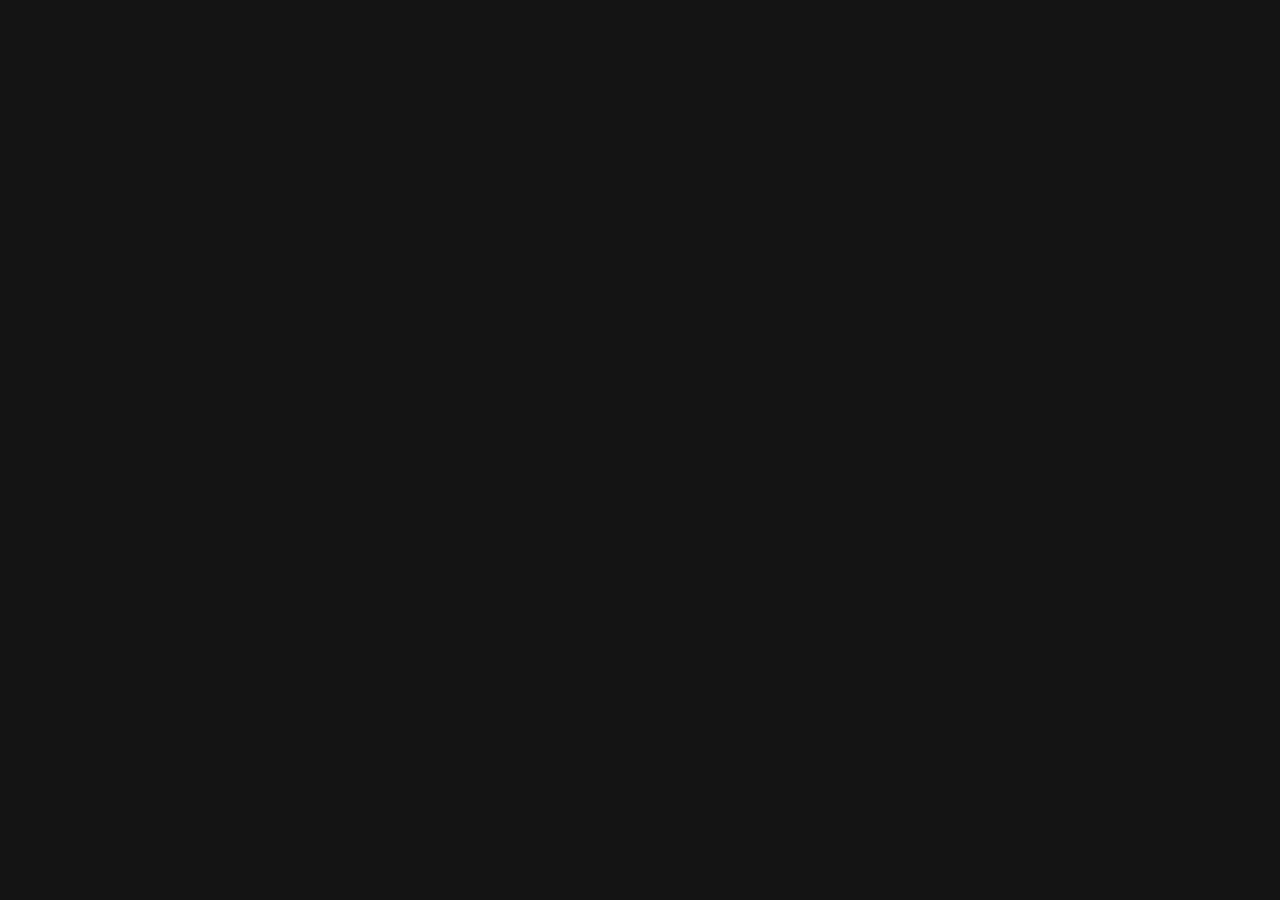
==== index.html @ ec537373 "Push do projeto" ====
<!DOCTYPE html>
<html lang="pt-br">
<head>
    <meta charset="UTF-8">
    <meta http-equiv="X-UA-Compatible" content="IE=edge">
    <meta name="viewport" content="width=device-width, initial-scale=1.0">
    <link rel="stylesheet" href="css/style.css">
    <title>Netflix</title>
</head>
<body>
    
</body>
</html>
---- css/style.css ----
* {
    margin: 0;
    padding: 0;
    box-sizing: border-box;
    color: white;
    text-decoration: none;
    list-style: none;
    font-family: Netflix Sans,Helvetica Neue,Segoe UI,Roboto,Ubuntu,sans-serif;
}

body {
    background-color: #141414;
}

.color-transparent {
    width: 100%;
    height: 68px;
    background-image: linear-gradient(180deg,rgba(0,0,0,.7) 10%,transparent);
}

.profiles-container {
    bottom: 0;
    left: 0;
    position: fixed;
    right: 0;
    text-align: center;
    top: 0;
    z-index: 0;
}

h1 {
    color: #fff;
    font-size: 3.5vw;
    font-weight: unset;
    width: 100%;
}

.profiles-container-list {
    align-items: center;
    bottom: 0;
    display: flex;
    flex-direction: column;
    justify-content: center;
    left: 0;
    position: absolute;
    right: 0;
    top: 0;
    z-index: 100;
}

.profiles-list {
    display: flex;
    flex-direction: column;
    align-items: center;
}

.profile-choose {
    margin: 2em 0;
    display: flex;
    gap: 30px;
}

.profile-button {
    background-color: transparent;
    border: 1px solid grey;
    color: grey;
    cursor: pointer;
    display: flex;
    font-size: 1.2vw;
    letter-spacing: .8px;
    margin: 1em 0 1em;
    padding: 0.5em 1.5em;
}

.border {
    width: 100%;
    height: 100%;
    border: 3px solid #ffffff00;
    position: absolute;
    top: 0;
}

.border:hover {
    border-radius: 4px;
    border: 3px solid #fff;
}

.profile-avatar {
    position: relative;
    border-radius: 4px;
    width: 144px;
    height: 144px;
}

/* .profile-avatar img:hover {
    box-sizing: border-box;
    border: 3px solid #fff;
} */

.profile-avatar img {
    border-radius: 4px;
    /* box-sizing: border-box;
    border: 3px solid #ffffff00; */
}

.profile-link:hover .profile-add {
    background-color: #fff;
}

.profile-name {
    color: grey;
    display: block;
    font-size: 1.3vw;
    line-height: 1.2em;
    margin: 0.6em 0;
    min-height: 1.8em;
    overflow: hidden;
    text-align: center;
    text-overflow: ellipsis;
}

/* .profile-name:hover {
    color: #fff;
} */

.profile-button:hover {
    color: #fff;
    border: 1px solid #fff;
}

.profile-link:hover .border,
.profile-link:hover .profile-name {
  border-color: #fff;
  color: #fff;
}
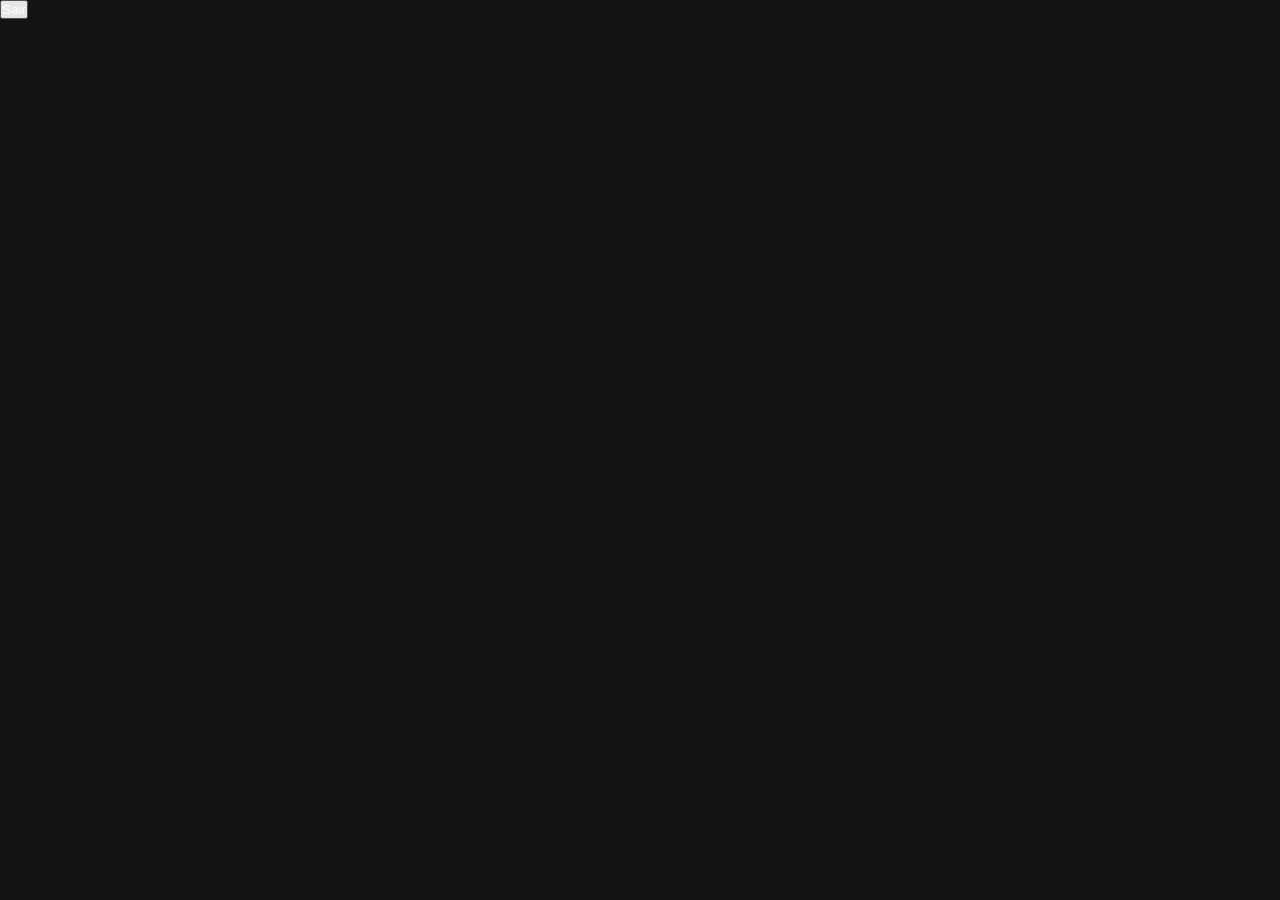
==== commit 01b1c9e4: "Atualização 03/05" ====
--- a/index.html
+++ b/index.html
@@ -1,13 +1,20 @@
 <!DOCTYPE html>
 <html lang="pt-br">
+
 <head>
     <meta charset="UTF-8">
     <meta http-equiv="X-UA-Compatible" content="IE=edge">
     <meta name="viewport" content="width=device-width, initial-scale=1.0">
+    <link rel="shortcut icon" href="nficon2016.ico" type="image/x-icon">
     <link rel="stylesheet" href="css/style.css">
-    <title>Netflix</title>
+    <title>Início - Netflix</title>
 </head>
+
 <body>
-    
+    <main>
+        <button id="logout">Sair</button>
+    </main>
+    <script src="js/script.js"></script>
 </body>
+
 </html>--- a/css/style.css
+++ b/css/style.css
@@ -1,95 +1,362 @@
 * {
-    margin: 0;
-    padding: 0;
-    box-sizing: border-box;
-    color: white;
-    text-decoration: none;
-    list-style: none;
-    font-family: Netflix Sans,Helvetica Neue,Segoe UI,Roboto,Ubuntu,sans-serif;
-}
+  margin: 0;
+  padding: 0;
+  box-sizing: border-box;
+  color: white;
+  text-decoration: none;
+  list-style: none;
+  font-family: Netflix Sans, Helvetica Neue, Segoe UI, Roboto, Ubuntu,
+    sans-serif;
+}
+
+/* Página login */
+
+.main-page-login {
+  background: url("/img/backgroud-netflix.png") no-repeat;
+  width: 100%;
+  height: 1080px;
+  position: absolute;
+}
+
+.overlay {
+  position: absolute;
+  top: 0;
+  left: 0;
+  width: 100%;
+  height: 1080px;
+  background-color: rgba(0, 0, 0, 0.5);
+  z-index: 1;
+}
+
+.logo-netflix {
+  background: linear-gradient(180deg, rgba(0, 0, 0, 0.5) 0, transparent);
+  border-bottom: transparent;
+  left: 0;
+  position: absolute;
+  top: 0;
+  width: 100%;
+  z-index: 2;
+}
+
+.logo-netflix-link-box {
+  width: auto;
+  height: 90px;
+  display: flex;
+  align-items: center;
+  margin-left: 3%;
+}
+
+.login-content {
+  position: relative;
+  width: 100%;
+  z-index: 2;
+}
+
+.login-box {
+  width: 450px;
+  margin: 90px auto;
+  background-color: rgba(0, 0, 0, 0.75);
+  padding: 60px 68px 40px;
+  border-radius: 4px;
+}
+
+.login-box h1 {
+  color: #fff;
+  font-size: 32px;
+  font-weight: 500;
+  margin-bottom: 28px;
+}
+
+.login-form {
+  width: 100%;
+  height: 290px;
+}
+
+.login-form-box {
+  width: 100%;
+  padding-bottom: 16px;
+}
+
+.login-form-input {
+  position: relative;
+}
+
+.login-form-input label {
+  position: absolute;
+  left: 20px;
+  top: 13px;
+  font-size: 16px;
+  color: #8c8c8c;
+  transition: 0.1s ease-in-out;
+}
+
+.login-form-input input {
+  width: 100%;
+  height: 50px;
+  border: none;
+  border-radius: 4px;
+  background-color: #333;
+  padding: 15px 21px 0 21px;
+  font-size: 16px;
+  font-weight: 500;
+  outline: none;
+}
+
+.login-form-input input:focus {
+  background-color: #474747;
+}
+
+.login-form-input input:focus ~ label,
+.login-form-input input:valid ~ label {
+  transform: translateY(-8px);
+  font-size: 11px;
+}
+
+.login-form-error {
+  display: none;
+}
+
+.login-form-button button {
+  width: 100%;
+  padding: 14px;
+  margin: 24px 0 14px;
+  border: none;
+  border-radius: 4px;
+  font-size: 16px;
+  font-weight: 500;
+  color: white;
+  background-color: #e50914;
+  cursor: pointer;
+}
+
+.login-form-remhel {
+  display: flex;
+  justify-content: space-between;
+  font-size: 13px;
+}
+
+.login-form-help span,
+.login-form-remember span {
+  color: #b3b3b3;
+}
+
+.login-form-remember {
+  position: relative;
+}
+
+.login-form-remember input {
+  display: none;
+}
+
+.login-form-remember input + span:before {
+  content: "";
+  width: 16px;
+  height: 16px;
+  border-radius: 2px;
+  background-color: #737373;
+  display: inline-block;
+  vertical-align: middle;
+  margin-right: 4px;
+  position: absolute;
+  left: 0;
+}
+
+.login-form-remember input:checked + span:before {
+  background-color: #0071eb !important;
+}
+
+.login-form-remember span {
+  margin-left: 20px;
+}
+
+.login-form-help {
+  cursor: pointer;
+}
+
+.login-form-help:hover {
+  text-decoration: underline;
+}
+
+.login-box-end {
+  width: 100%;
+  height: 180px;
+  margin-top: 16px;
+}
+
+.login-box-new span {
+  font-size: 16px !important;
+}
+
+.login-box-spanPointer {
+  color: white !important;
+  cursor: pointer;
+}
+
+.span-saibaMais {
+  color: #0071eb !important;
+}
+
+.login-box-spanPointer:hover {
+  text-decoration: underline;
+}
+
+.login-box-new span,
+.login-box-termos span {
+  color: #737373;
+  font-size: 13px;
+}
+
+.login-box-termos {
+  margin-top: 11px;
+}
+
+.footer-login {
+  width: 100%;
+  height: auto;
+  position: absolute;
+  bottom: -323px;
+  background-color: rgba(0, 0, 0, 0.75);
+  z-index: 9999999;
+}
+
+.footer-flex {
+  width: 100%;
+  height: auto;
+  display: flex;
+  justify-content: center;
+}
+
+.footer-site * {
+  color: #737373;
+  font-weight: 500;
+}
+
+.footer-site {
+  display: flex;
+  flex-direction: column;
+  padding: 30px 0 50px 0;
+  width: 1000px;
+  font-size: 13px;
+}
+
+.ligue {
+  width: 100%;
+  margin-bottom: 30px;
+  font-size: 17px;
+}
+
+.footer-ul {
+  display: flex;
+  margin-bottom: 30px;
+}
+
+.footer-ul-links {
+  display: flex;
+  flex-direction: column;
+  gap: 15px;
+  width: 250px;
+}
+
+.footer-a:hover {
+  text-decoration: underline;
+}
+
+.footer-lang-selector {
+  width: 140px;
+  height: 48px;
+  background-color: black;
+  border-radius: 2px;
+  border: 1px solid #333;
+}
+
+/* Página perfil */
 
 body {
-    background-color: #141414;
+  background-color: #141414;
 }
 
 .color-transparent {
-    width: 100%;
-    height: 68px;
-    background-image: linear-gradient(180deg,rgba(0,0,0,.7) 10%,transparent);
+  width: 100%;
+  height: 68px;
+  background-image: linear-gradient(
+    180deg,
+    rgba(0, 0, 0, 0.7) 10%,
+    transparent
+  );
 }
 
 .profiles-container {
-    bottom: 0;
-    left: 0;
-    position: fixed;
-    right: 0;
-    text-align: center;
-    top: 0;
-    z-index: 0;
+  bottom: 0;
+  left: 0;
+  position: fixed;
+  right: 0;
+  text-align: center;
+  top: 0;
+  z-index: 0;
 }
 
 h1 {
-    color: #fff;
-    font-size: 3.5vw;
-    font-weight: unset;
-    width: 100%;
+  color: #fff;
+  font-size: 3.5vw;
+  font-weight: unset;
+  width: 100%;
 }
 
 .profiles-container-list {
-    align-items: center;
-    bottom: 0;
-    display: flex;
-    flex-direction: column;
-    justify-content: center;
-    left: 0;
-    position: absolute;
-    right: 0;
-    top: 0;
-    z-index: 100;
+  align-items: center;
+  bottom: 0;
+  display: flex;
+  flex-direction: column;
+  justify-content: center;
+  left: 0;
+  position: absolute;
+  right: 0;
+  top: 0;
+  z-index: 100;
 }
 
 .profiles-list {
-    display: flex;
-    flex-direction: column;
-    align-items: center;
+  display: flex;
+  flex-direction: column;
+  align-items: center;
 }
 
 .profile-choose {
-    margin: 2em 0;
-    display: flex;
-    gap: 30px;
+  margin: 2em 0;
+  display: flex;
+  gap: 30px;
 }
 
 .profile-button {
-    background-color: transparent;
-    border: 1px solid grey;
-    color: grey;
-    cursor: pointer;
-    display: flex;
-    font-size: 1.2vw;
-    letter-spacing: .8px;
-    margin: 1em 0 1em;
-    padding: 0.5em 1.5em;
+  background-color: transparent;
+  border: 1px solid grey;
+  color: grey;
+  cursor: pointer;
+  display: flex;
+  font-size: 1.2vw;
+  letter-spacing: 0.8px;
+  margin: 1em 0 1em;
+  padding: 0.5em 1.5em;
 }
 
 .border {
-    width: 100%;
-    height: 100%;
-    border: 3px solid #ffffff00;
-    position: absolute;
-    top: 0;
+  width: 100%;
+  height: 100%;
+  border: 3px solid #ffffff00;
+  position: absolute;
+  top: 0;
 }
 
 .border:hover {
-    border-radius: 4px;
-    border: 3px solid #fff;
+  border-radius: 4px;
+  border: 3px solid #fff;
 }
 
 .profile-avatar {
-    position: relative;
-    border-radius: 4px;
-    width: 144px;
-    height: 144px;
+  position: relative;
+  border-radius: 4px;
+  width: 144px;
+  height: 144px;
 }
 
 /* .profile-avatar img:hover {
@@ -98,25 +365,25 @@
 } */
 
 .profile-avatar img {
-    border-radius: 4px;
-    /* box-sizing: border-box;
+  border-radius: 4px;
+  /* box-sizing: border-box;
     border: 3px solid #ffffff00; */
 }
 
 .profile-link:hover .profile-add {
-    background-color: #fff;
+  background-color: #fff;
 }
 
 .profile-name {
-    color: grey;
-    display: block;
-    font-size: 1.3vw;
-    line-height: 1.2em;
-    margin: 0.6em 0;
-    min-height: 1.8em;
-    overflow: hidden;
-    text-align: center;
-    text-overflow: ellipsis;
+  color: grey;
+  display: block;
+  font-size: 1.3vw;
+  line-height: 1.2em;
+  margin: 0.6em 0;
+  min-height: 1.8em;
+  overflow: hidden;
+  text-align: center;
+  text-overflow: ellipsis;
 }
 
 /* .profile-name:hover {
@@ -124,12 +391,58 @@
 } */
 
 .profile-button:hover {
-    color: #fff;
-    border: 1px solid #fff;
+  color: #fff;
+  border: 1px solid #fff;
 }
 
 .profile-link:hover .border,
 .profile-link:hover .profile-name {
   border-color: #fff;
   color: #fff;
-}+}
+
+/* Página home */
+
+.slider-area {
+  width: 100%;
+  height: 500px;
+}
+
+.slider-list {
+  width: 100%;
+  height: 120px;
+  display: flex;
+  gap: 8px;
+  justify-content: center;
+}
+
+.slider-card-img {
+  background-color: #fff;
+  width: 215px;
+  height: 120px;
+  border-radius: 8px;
+  transition: 0.5s ease-in-out;
+}
+
+.slider-card:hover .slider-card-img {
+  width: 250px;
+  height: 155px;
+}
+
+.slider-card-description {
+  background-color: #181818;
+  width: 215px;
+  height: 120px;
+  box-shadow: rgba(0, 0, 0, 0.35) 0px 5px 15px;
+  opacity: 0;
+  transition: 0.5s ease-in-out;
+}
+
+.slider-card:hover .slider-card-description {
+  display: block;
+  opacity: 1;
+  width: 250px;
+  height: 155px;
+  transition: opacity 0.5s ease-in-out, width 0.5s ease-in-out,
+    height 0.5s ease-in-out;
+}
